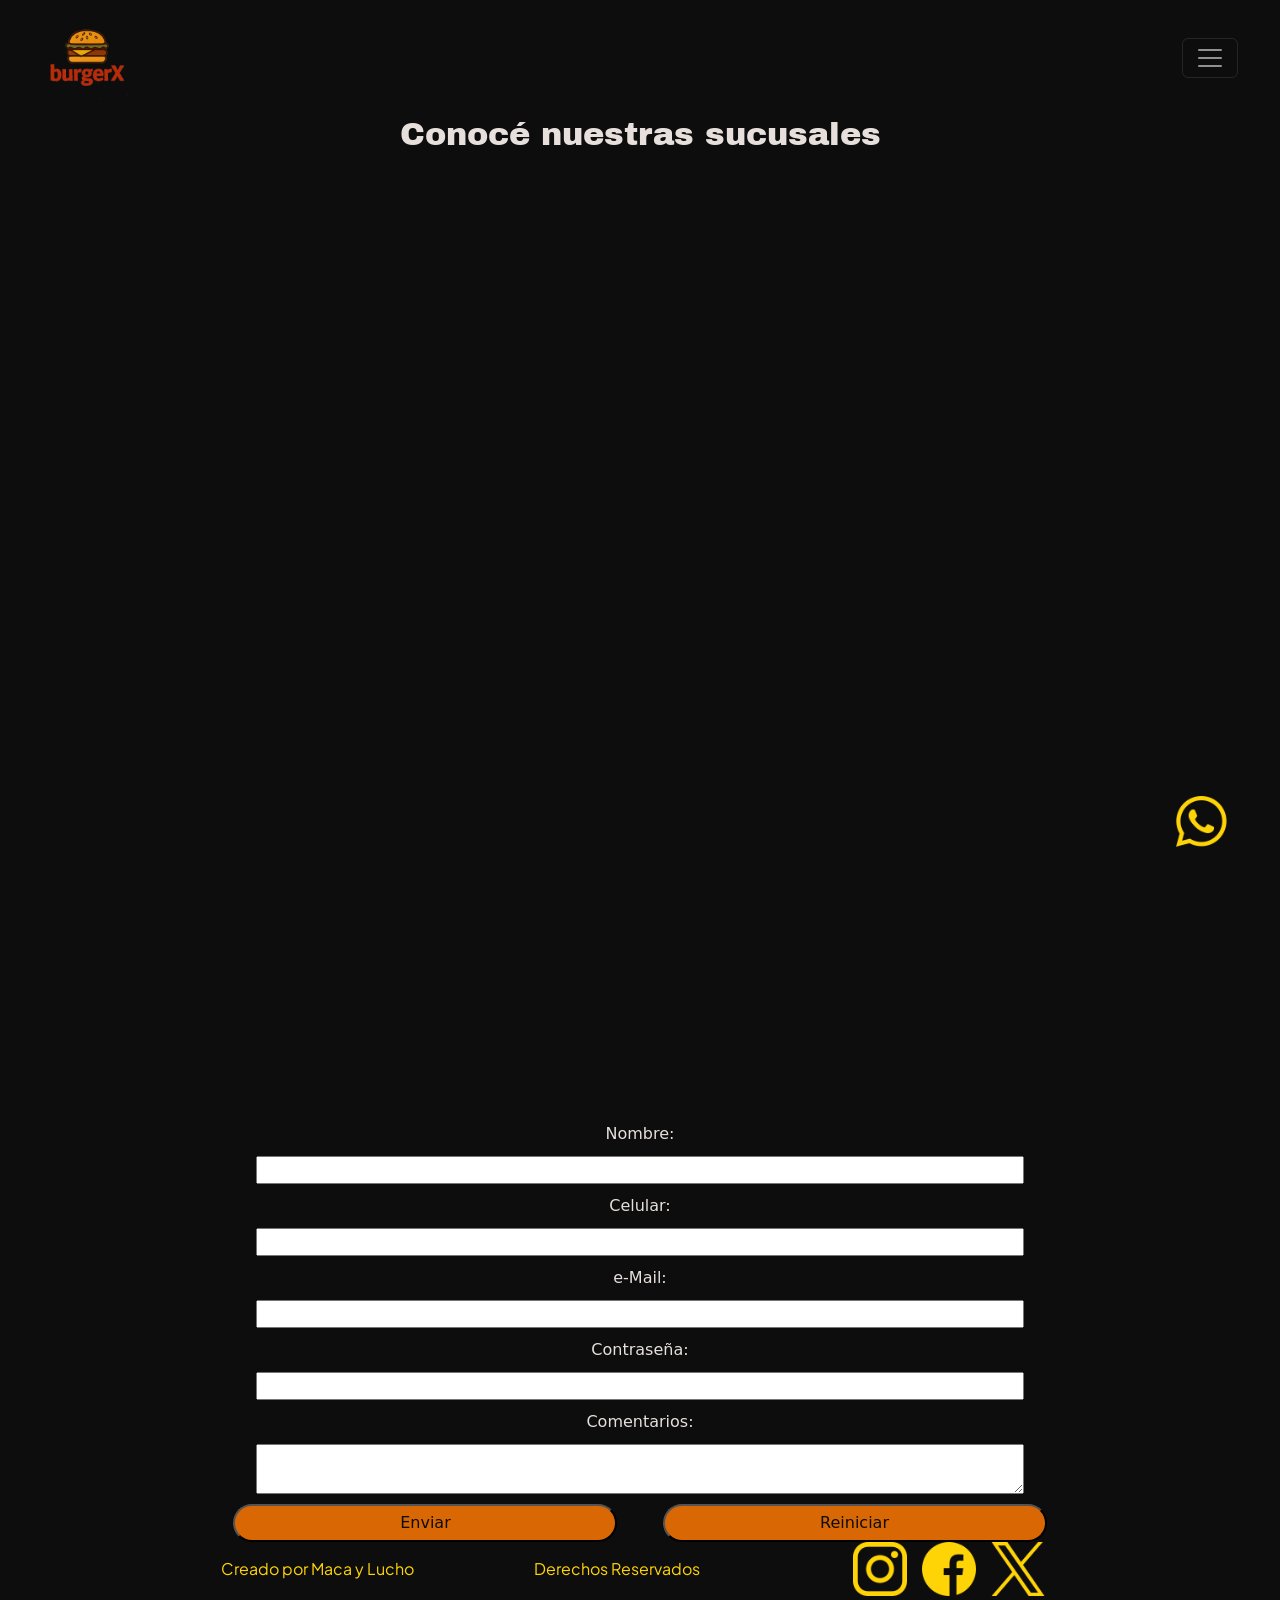
==== pages/contacto.html @ bfa4ffd3 "first commit" ====
<!DOCTYPE html>
<html lang="es">
<head>
    <meta charset="UTF-8">
    <meta name="viewport" content="width=device-width, initial-scale=1.0">
    <title>BurgerX - Contactanos 📲</title>
    <link rel="shortcut icon" href="../assets/imgs/favicon.png" type="image/x-icon">
    <link href="https://cdn.jsdelivr.net/npm/bootstrap@5.3.8/dist/css/bootstrap.min.css" rel="stylesheet" integrity="sha384-sRIl4kxILFvY47J16cr9ZwB07vP4J8+LH7qKQnuqkuIAvNWLzeN8tE5YBujZqJLB" crossorigin="anonymous">
    <link rel="stylesheet" href="../styles/style.css">
</head>
<body>
    <header class="sticky-top">
        <nav class="navbar text-center" data-bs-theme="dark">
            <div class="container-fluid">
                <a class="navbar-brand" href="../index.html">
                    <img src="../assets/imgs/logo.png" alt="Logo de BurgerX" class="logo">
                </a>
                <button class="navbar-toggler" type="button" data-bs-toggle="collapse" data-bs-target="#navbarNav"
                    aria-controls="navbarNav" aria-expanded="false" aria-label="Toggle navigation">
                    <span class="navbar-toggler-icon"></span>
                </button>
                <div class="collapse navbar-collapse" id="navbarNav">
                    <ul class="navbar-nav">
                        <li class="nav-item">
                            <a class="nav-link" href="./menu.html">Menu</a>
                        </li>
                        <li class="nav-item">
                            <a class="nav-link" href="./galeria.html">Galería</a>
                        </li>
                        <li class="nav-item">
                            <a class="nav-link" href="./nosotros.html">Sobre BurgerX</a>
                        </li>
                        <li class="nav-item">
                            <a class="nav-link active" aria-current="page" href="#">Contactanos</a>
                        </li>
                    </ul>
                </div>
            </div>
        </nav>
    </header>

    <main class="main-contacto">
        <h2>Conocé nuestras sucusales</h2>
        <section>
            <iframe src="https://www.google.com/maps/embed?pb=!1m18!1m12!1m3!1d846.1034710304908!2d-64.55880468194479!3d-31.976793934285574!2m3!1f0!2f0!3f0!3m2!1i1024!2i768!4f13.1!3m3!1m2!1s0x95d2b0447c2bd5ff%3A0x3245f2bd7c030f4c!2sPlaza%20Jose%20Hernandez!5e0!3m2!1ses!2sar!4v1779407885916!5m2!1ses!2sar" width="600" height="450" style="border:0;" allowfullscreen="" loading="lazy" referrerpolicy="no-referrer-when-downgrade"></iframe>
            <iframe src="https://www.google.com/maps/embed?pb=!1m14!1m8!1m3!1d13538.263735126608!2d-64.54630713965395!3d-31.97267056802028!3m2!1i1024!2i768!4f13.1!3m3!1m2!1s0x95d2b02fbbf06027%3A0x3f7ae1fed6dd49c4!2sPozo%20Verde%20(Sendero)!5e0!3m2!1ses!2sar!4v1780604034191!5m2!1ses!2sar" width="600" height="450" style="border:0;" allowfullscreen="" loading="lazy" referrerpolicy="no-referrer-when-downgrade"></iframe>
        </section>

        <form action="" class="form">
            <label for="name">Nombre: </label>
            <input type="text" id="name">

            <label for="cel">Celular: </label>
            <input type="number" name="celular" id="cel">

            <label for="email">e-Mail: </label>
            <input type="email" name="email" id="email">

            <label for="pass">Contraseña: </label>
            <input type="password" name="pass" id="pass">
            
            <label for="comments">Comentarios: </label>
            <textarea name="comments" id="comments"></textarea>

            <div>
                <input type="submit" value="Enviar" class="form-btn">
                <input type="reset" value="Reiniciar" class="form-btn">
            </div>
        </form>

    </main>

    <footer>
        <p class="textoChicoCentro">Creado por Maca y Lucho</p>
        <p class="textoChicoCentro">Derechos Reservados</p>
        <nav>
            <ul>
                <li>
                    <a href="https://www.instagram.com/" aria-label="Logo de Instagram" target="_blank">
                        <img src="../assets/logos/instagram.png" alt="Logo de Instagram" title="Instagram" class="rs">
                    </a>
                </li>
                <li>
                    <a href="https://www.facebook.com/" aria-label="Logo de Facebook" target="_blank">
                        <img src="../assets/logos/facebook.png" alt="Logo de Facebook" title="Facebook" class="rs">
                    </a>
                </li>
                <li>
                    <a href="https://www.x.com/" aria-label="Logo de X (Twitter)" target="_blank">
                        <img src="../assets/logos/x.png" alt="Logo de X (Twitter)" title="X (Twitter)" class="rs">
                    </a>
                </li>
                <li>
                    <a href="https://www.web.whatsapp.com" aria-label="Logo de WhatsApp" target="_blank">
                        <img src="../assets/logos/whatsapp.png" alt="Logo de WhatsApp" title="WhatsApp" class="rs wa">
                    </a>
                </li>
            </ul>
        </nav>
    </footer>
    <script src="https://cdn.jsdelivr.net/npm/bootstrap@5.3.8/dist/js/bootstrap.bundle.min.js" integrity="sha384-FKyoEForCGlyvwx9Hj09JcYn3nv7wiPVlz7YYwJrWVcXK/BmnVDxM+D2scQbITxI" crossorigin="anonymous"></script>
</body>
</html>
---- styles/style.css ----
@import url('https://fonts.googleapis.com/css2?family=Archivo+Black&family=Plus+Jakarta+Sans:ital,wght@0,200..800;1,200..800&display=swap');
*{
    margin: 0;
    padding: 0;
    box-sizing: border-box;
}
html{
    font-size: 62,5%;
}
body{
    /* Color de fondo */
    background-color: #0D0D0D;
}
/* Encabezado */
header{
    background-color: #0D0D0D;
    color: #FFD407;
    padding: 0 30px;
}
a{
    color: #FFD407;
    text-decoration: none;
    font-family:  "Plus Jakarta Sans", sans-serif;
    font-size: 1.5rem;
}
ul{ 
    list-style: none;
    display: flex;
    gap: 15px;
}
.logo{
    height: 10vh;
    width: auto;
    grid-column: 1/2;
}
header ul a{
    font-size: 1.5rem;
}
h1, h2, h3, h4{
    font-family: "Archivo Black", sans-serif;
}
h1{
    font-size: 2.5rem;
    grid-column: 3/5;
}
h2{
    font-size: 2rem;
}
h3{
    font-size: 1.5rem;
}
header nav{
    grid-column: 5/7;
}
/* FOOTER */
footer{
    color: #FFD407;
    display: flex;
    justify-content: space-evenly;
    align-items: center;
    padding: 0 100px;
}
.textoChicoCentro{
    font-size: 1rem;
    text-align: center;
}
.rs{
    height: 6vh;
}
.wa{
    position: fixed;
    bottom: 50px;
    right: 50px;
}
/* General */
main{
    color: #E6DFDC;
}
.home{
    display: flex;
    flex-flow: column wrap;
    padding: 50px;
}
.hero{
    display: flex;
}
.hero div{
    gap: 50px;
}
.home-titles{
    display: flex;
    flex-direction: column;
    justify-content: center;
    align-items: center;
    text-align: center;
}
.hero-img{
    width: 30vw;
    height: auto;
}
.home-menu{
    display: flex;
    flex-direction: column;
}
.home-menu div{
    display: flex;
    justify-content: space-around;
    gap: 10px;
}
.home-menu h2{
    align-self: center;
}
p{
    font-family: "Plus Jakarta Sans", sans-serif;
    font-size: 1.5rem;
}
.textoDestacado{
    font-weight: 800;
}
.btnContacto{
    border: white solid 2px;
    padding: 8px;
    border-radius: 10px;
    background-color: #D96704;
    color: #E6DFDC;
}
.conoceMas{
    padding: 8px;
    border-radius: 10px;
    color: #D96704;
}
.img-home-menu{
    width: 15vw;
    height: auto;
}
/* MENU */
.menu-main{
    display: flex;
    flex-direction: column;
    align-items: center;;
}
.menu{
    display: flex;
    flex-wrap: wrap;
    row-gap: 50px;
    padding: 20px;
    justify-content: space-around;
}
.bxcard{
    width: 25vw;
    display: flex;
    flex-direction: column;
    align-items: center;
    justify-content: space-between;
    padding: 20px;
    text-align: center;
    border: 2px solid #FFD407;
    border-radius: 20px;
    gap: 15px;
}
.card-img{
    width: 20vw;
    height: auto;
    border-radius: 25px;
}
.buy-btn{
    padding: 5px;
    border: 2px solid #FFD407;
    border-radius: 10px;
    display: flex;
    align-items: center;
}
.buy{
    width: 3vw;
    height: auto;
}
.rev{
    transform: rotateY(180deg);
}
/* NOSOTROS */
.main-us{
    padding: 50px;
    display: flex;
    flex-direction: column;
    align-items: center;
}
.about{
    padding: 50px;
    display: flex;
    flex-direction: column;
    justify-content: center;
    align-items: center;
    gap: 20px;
    text-align: center;
}
.img-nos{
    width: 50vw;
    height: auto;
    border-radius: 25px;
}
/* CONTACTO */
.main-contacto{
    display: flex;
    flex-direction: column;
    align-items: center;
    gap: 20px;
}
iframe{
    margin: 0 25px;
}
.form{
    display: flex;
    flex-direction: column;
    align-items: center;
    gap: 10px;
}
.form input, .form textarea{
    width: 40vw;
}
.form .form-btn{
    margin: 0 20px;
    width: 10vw;
    padding: 5px;
    background-color: #D96704;
    color: #0D0D0D;
    border-radius: 20px;
}

/* NOTEBOOK */
@media (min-width: 968px) and (max-width: 1400px){
    .hero{
        flex-direction: column;
        align-items: center;
    }
    .hero-img{
        width: 50vw;
    }
    .img-home-menu{
        width: 12vw;
    }
    /* MENU */
    .bxcard{
        width: 30vw;
    }
    .card-img{
        width: 25vw;
    }
    /* NOSOTROS */
    .img-nos{
        width: 75vw;
    }
    /* CONTACTO */
    .main-contacto section{
        display: flex;
        flex-direction: column;
        align-items: center;
        gap: 20px;
    }
    .form{
        width: 70vw;
    }
    .form input, .form textarea{
        width: 60vw;
    }
    .form .form-btn{
        width: 30vw;
    }
}

/* TABLET */
@media (min-width: 568px) and (max-width: 967px){
    footer{
        flex-wrap: wrap;
        padding: 0 50px;
    }
    .rs{
        height: 5vh;
        width: auto;
    }
    /* HOME */
    .home{
        gap: 20px;
    }
    .hero{
        flex-direction: column;
    }
    .hero-img{
        display: none;
    }
    .home-menu div{
        flex-wrap: wrap;
    }
    .img-home-menu{
        width: 25vw;
    }
    /* MENU */
    .bxcard{
        width: 45vw;
    }
    .card-img{
        width: 40vw;
    }
    /* NOSOTROS */
    .main-us{
        padding: 40px;
    }
    .img-nos{
        width: 75vw;
    }
    /* CONTACTO */
    .main-contacto section{
        display: flex;
        flex-direction: column;
        align-items: center;
        gap: 20px;
        order: 2;
    }
    .form{
        order: 1;
        width: 80vw;
    }
    .form input, .form textarea{
        width: 75vw;
    }
    .form .form-btn{
        width: 30vw;
    }
}
/* MOBILE */
@media (min-width: 300px) and (max-width: 567px){
    footer{
        flex-wrap: wrap;
        padding: 0 25px;
    }
    .rs{
        height: 5vh;
        width: auto;
    }
    /* HOME */
    .home{
        gap: 20px;
    }
    .hero{
        flex-direction: column;
    }
    .hero-img{
        display: none;
    }
    .home-menu div{
        flex-direction: column;
        gap: 20px;
        align-items: center;
    }
    .img-home-menu{
        width: 60vw;
    }
    /* MENU */
    .bxcard{
        width: 90vw;
    }
    .card-img{
        width: 75vw;
    }
    /* NOSOTROS */
    .main-us{
        padding: 25px;
    }
    .img-nos{
        width: 75vw;
    }
    /* NOSOTROS */
    .main-contacto section{
        display: flex;
        flex-direction: column;
        align-items: center;
        gap: 20px;
        order: 2;
    }
    /* CONTACTO */
    .main-contacto h2{
        text-align: center;
    }
    .main-contacto section iframe{
        width: 90vw;
        height: 40vh;
    }
    .form{
        order: 1;
        width: 80vw;
    }
    .form input, .form textarea{
        width: 75vw;
    }
    .form .form-btn{
        width: 30vw;
    }
}
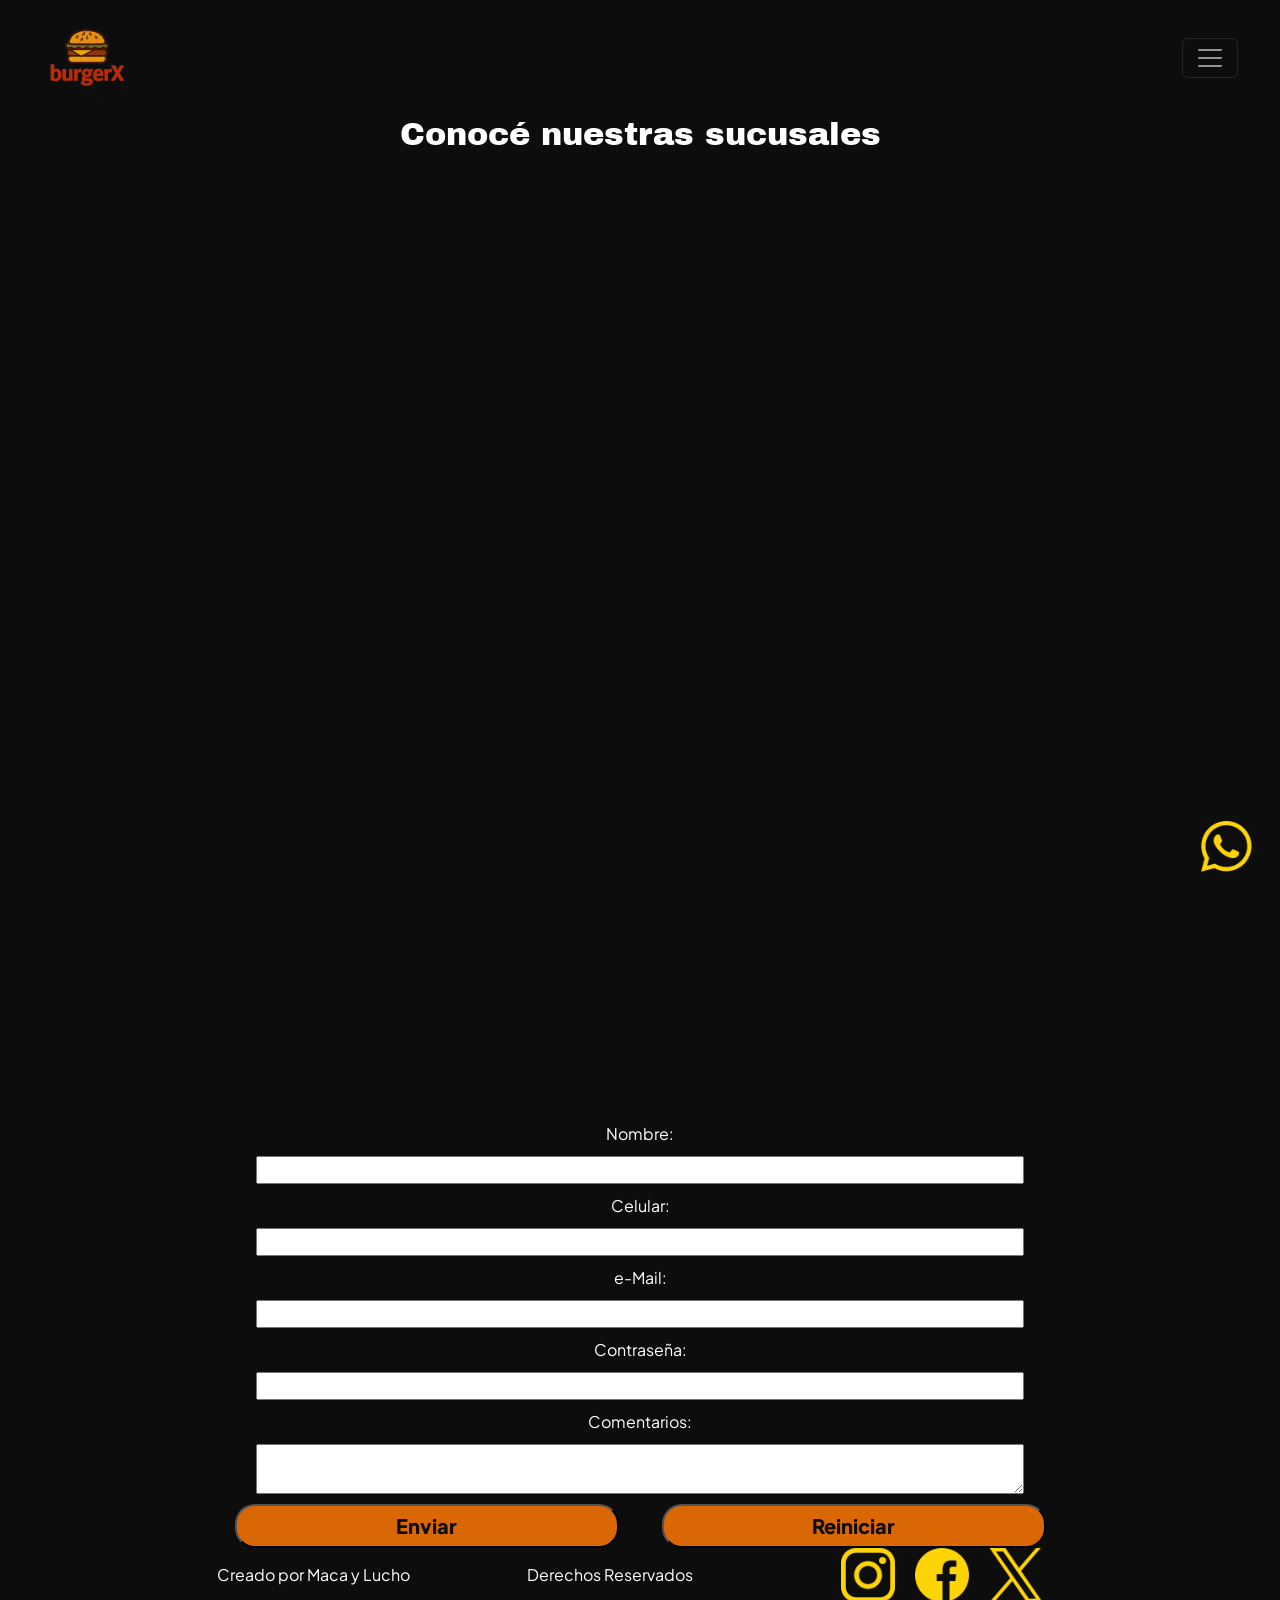
==== commit d4bd1812: "Se agregó SEO a todas las páginas" ====
--- a/pages/contacto.html
+++ b/pages/contacto.html
@@ -3,10 +3,22 @@
 <head>
     <meta charset="UTF-8">
     <meta name="viewport" content="width=device-width, initial-scale=1.0">
-    <title>BurgerX - Contactanos 📲</title>
-    <link rel="shortcut icon" href="../assets/imgs/favicon.png" type="image/x-icon">
     <link href="https://cdn.jsdelivr.net/npm/bootstrap@5.3.8/dist/css/bootstrap.min.css" rel="stylesheet" integrity="sha384-sRIl4kxILFvY47J16cr9ZwB07vP4J8+LH7qKQnuqkuIAvNWLzeN8tE5YBujZqJLB" crossorigin="anonymous">
     <link rel="stylesheet" href="../styles/style.css">
+    <!-- SEO -->
+    <title>Contacto | BurgerX - Consultas, Reservas y Pedidos</title>
+    <link rel="shortcut icon" href="../assets/imgs/favicon.png" type="image/x-icon">
+    
+    <meta name="keywords" content="BurgerX, contacto BurgerX, hamburguesería, restaurante de hamburguesas, consultas BurgerX, reservas, pedidos, atención al cliente, hamburguesas artesanales, comida rápida, fast food, ubicación BurgerX, formulario de contacto">
+    <meta name="description" content="Contactate con BurgerX para realizar consultas, reservas o pedidos. Estamos listos para ayudarte y brindarte la mejor experiencia con nuestras hamburguesas artesanales y atención personalizada.">    
+    <meta name="owner" content="Maca Rodri">
+    <meta name="author" content="Lucho Stani">
+    
+    <!-- OPEN GRAPH -->
+    <meta name="og:title" content="Contacto | BurgerX - Consultas, Reservas y Pedidos">
+    <meta name="og:description" content="Contactate con BurgerX para realizar consultas, reservas o pedidos. Estamos listos para ayudarte y brindarte la mejor experiencia con nuestras hamburguesas artesanales y atención personalizada.">
+    <meta name="og:url" content="https://lucjanstaniszew.github.io/BurgerX/">
+    <meta name="og:image" content="https://raw.githubusercontent.com/LucjanStaniszew/BurgerX/refs/heads/main/assets/imgs/logo.png">
 </head>
 <body>
     <header class="sticky-top">
--- a/styles/style.css
+++ b/styles/style.css
@@ -1,397 +1,451 @@
-@import url('https://fonts.googleapis.com/css2?family=Archivo+Black&family=Plus+Jakarta+Sans:ital,wght@0,200..800;1,200..800&display=swap');
-*{
-    margin: 0;
-    padding: 0;
-    box-sizing: border-box;
-}
-html{
-    font-size: 62,5%;
-}
-body{
-    /* Color de fondo */
-    background-color: #0D0D0D;
-}
-/* Encabezado */
-header{
-    background-color: #0D0D0D;
-    color: #FFD407;
-    padding: 0 30px;
-}
-a{
-    color: #FFD407;
-    text-decoration: none;
-    font-family:  "Plus Jakarta Sans", sans-serif;
-    font-size: 1.5rem;
-}
-ul{ 
-    list-style: none;
+@import url("https://fonts.googleapis.com/css2?family=Archivo+Black&family=Plus+Jakarta+Sans:ital,wght@0,200..800;1,200..800&display=swap");
+* {
+  margin: 0;
+  padding: 0;
+  box-sizing: border-box;
+  font-size: 62, 5%;
+  font-family: "Plus Jakarta Sans", sans-serif;
+  color: white;
+}
+
+body {
+  background-color: #0D0D0D;
+}
+
+h1, h2, h3, h4, h5, h6 {
+  font-family: "Archivo Black", sans-serif;
+}
+
+h1 {
+  font-size: 2.5rem;
+}
+
+h2 {
+  font-size: 2rem;
+}
+
+h3 {
+  font-size: 1.5rem;
+}
+
+.main-us .about, .home .hero div .home-titles {
+  display: flex;
+  justify-content: center;
+  align-items: center;
+}
+
+header {
+  background-color: #0D0D0D;
+  color: #FFD407;
+  padding: 0 30px;
+}
+header nav div a {
+  color: #FFD407;
+  text-decoration: none;
+  font-size: 1.5rem;
+}
+header nav div a .logo {
+  height: 10vh;
+  width: auto;
+}
+header nav div div ul {
+  list-style: none;
+  display: flex;
+  gap: 15px;
+}
+
+footer {
+  color: #FFD407;
+  display: flex;
+  flex-direction: row;
+  flex-wrap: nowrap;
+  justify-content: space-evenly;
+  align-items: center;
+  gap: 0;
+  padding: 0 100px;
+}
+footer .textoChicoCentro {
+  font-size: 1rem;
+  text-align: center;
+}
+footer nav ul {
+  display: flex;
+  flex-direction: row;
+  flex-wrap: nowrap;
+  justify-content: start;
+  align-items: start;
+  gap: 20px;
+  list-style: none;
+}
+footer nav ul li a .rs {
+  height: 6vh;
+  width: auto;
+}
+footer nav ul li a .wa {
+  position: fixed;
+  right: 25px;
+  bottom: 25px;
+}
+@media (min-width: 568px) and (max-width: 967px) {
+  footer {
+    flex-wrap: wrap;
+    padding: 0 50px;
+  }
+  footer nav ul li a .rs {
+    height: 5vh;
+  }
+}
+@media (min-width: 300px) and (max-width: 567px) {
+  footer {
+    flex-wrap: wrap;
+    padding: 0 25px;
+  }
+  footer nav ul li a .rs {
+    height: 5vh;
+  }
+}
+
+.home {
+  display: flex;
+  flex-direction: column;
+  flex-wrap: wrap;
+  justify-content: start;
+  align-items: center;
+  gap: 0;
+  padding: 50px;
+}
+.home .hero {
+  display: flex;
+}
+.home .hero div {
+  gap: 50px;
+}
+.home .hero div .home-titles {
+  flex-direction: column;
+  text-align: center;
+}
+.home .hero div .home-titles .texto-destacado {
+  font-weight: 800;
+  font-size: 1.5rem;
+}
+.home .hero div .home-titles div {
+  font-size: 1.5rem;
+}
+.home .hero div .home-titles div .btnContacto {
+  border: white solid 2px;
+  padding: 8px;
+  border-radius: 10px;
+  background-color: #D96704;
+  color: #E6DFDC;
+  text-decoration: none;
+}
+.home .hero div .home-titles div .conoceMas {
+  padding: 8px;
+  border-radius: 10px;
+  color: #D96704;
+  text-decoration: none;
+}
+.home .hero .hero-img {
+  width: 30vw;
+  height: auto;
+}
+.home .home-menu {
+  display: flex;
+  flex-direction: column;
+  flex-wrap: nowrap;
+  justify-content: start;
+  align-items: start;
+  gap: 0;
+}
+.home .home-menu h2 {
+  align-self: center;
+}
+.home .home-menu div {
+  display: flex;
+  flex-direction: row;
+  flex-wrap: nowrap;
+  justify-content: space-around;
+  align-items: start;
+  gap: 10px;
+}
+.home .home-menu div .img-home-menu {
+  width: 15vw;
+  height: auto;
+}
+@media (min-width: 968px) and (max-width: 1400px) {
+  .home .hero {
+    flex-direction: column;
+    align-items: center;
+  }
+  .home .hero .hero-img {
+    width: 50vw;
+  }
+  .home .home-menu div .img-home-menu {
+    width: 12vw;
+  }
+}
+@media (min-width: 568px) and (max-width: 967px) {
+  .home {
+    gap: 20px;
+  }
+  .home .hero {
+    flex-direction: column;
+  }
+  .home .hero .hero-img {
+    display: none;
+  }
+  .home .home-menu div {
+    flex-wrap: wrap;
+  }
+  .home .home-menu div .img-home-menu {
+    width: 25vw;
+  }
+}
+@media (min-width: 300px) and (max-width: 567px) {
+  .home {
+    gap: 20px;
+  }
+  .home .hero {
+    flex-direction: column;
+  }
+  .home .hero .hero-img {
+    display: none;
+  }
+  .home .home-menu div {
+    flex-direction: column;
+    gap: 20px;
+    align-items: center;
+  }
+  .home .home-menu div .img-home-menu {
+    width: 60vw;
+  }
+}
+
+.menu-main {
+  display: flex;
+  flex-direction: column;
+  flex-wrap: nowrap;
+  justify-content: start;
+  align-items: center;
+  gap: 0;
+}
+.menu-main .menu {
+  display: flex;
+  flex-direction: row;
+  flex-wrap: wrap;
+  justify-content: space-around;
+  align-items: start;
+  gap: 50px;
+  padding: 20px;
+}
+.menu-main .menu .bxcard {
+  width: 25vw;
+  display: flex;
+  flex-direction: column;
+  flex-wrap: nowrap;
+  justify-content: space-between;
+  align-items: center;
+  gap: 15px;
+  padding: 20px;
+  text-align: center;
+  border: 2px solid #FFD407;
+  border-radius: 20px;
+}
+.menu-main .menu .bxcard .card-img {
+  width: 20vw;
+  height: auto;
+  border-radius: 25px;
+}
+.menu-main .menu .bxcard .buy-btn {
+  color: #FFD407;
+  font-size: 1.5rem;
+  text-decoration: none;
+  padding: 5px;
+  border: 2px solid #FFD407;
+  border-radius: 10px;
+  display: flex;
+  flex-direction: row;
+  flex-wrap: nowrap;
+  justify-content: start;
+  align-items: center;
+  gap: 0;
+}
+.menu-main .menu .bxcard .buy-btn .buy {
+  width: 3vw;
+  height: auto;
+}
+.menu-main .menu .bxcard .buy-btn .rev {
+  transform: rotateY(180deg);
+}
+@media (min-width: 968px) and (max-width: 1400px) {
+  .menu-main .menu .bxcard {
+    width: 30vw;
+  }
+  .menu-main .menu .bxcard .card-img {
+    width: 25vw;
+  }
+}
+@media (min-width: 568px) and (max-width: 967px) {
+  .menu-main .menu .bxcard {
+    width: 45vw;
+  }
+  .menu-main .menu .bxcard .card-img {
+    width: 40vw;
+  }
+}
+@media (min-width: 300px) and (max-width: 567px) {
+  .menu-main .menu .bxcard {
+    width: 90vw;
+  }
+  .menu-main .menu .bxcard .card-img {
+    width: 75vw;
+  }
+}
+
+.main-us {
+  padding: 50px;
+  display: flex;
+  flex-direction: column;
+  flex-wrap: nowrap;
+  justify-content: start;
+  align-items: center;
+  gap: 0;
+}
+.main-us .about {
+  padding: 50px;
+  flex-direction: column;
+  gap: 20px;
+  text-align: center;
+}
+.main-us .about .img-nos {
+  width: 50vw;
+  height: auto;
+  border-radius: 25px;
+}
+@media (min-width: 968px) and (max-width: 1400px) {
+  .main-us .about .img-nos {
+    width: 75vw;
+  }
+}
+.main-us .about p {
+  font-size: 1.25rem;
+}
+@media (min-width: 568px) and (max-width: 967px) {
+  .main-us {
+    padding: 40px;
+  }
+  .main-us .about .img-nos {
+    width: 75vw;
+  }
+}
+@media (min-width: 300px) and (max-width: 567px) {
+  .main-us {
+    padding: 25px;
+  }
+  .main-us .about .img-nos {
+    width: 75vw;
+  }
+}
+
+.main-contacto {
+  display: flex;
+  flex-direction: column;
+  flex-wrap: nowrap;
+  justify-content: start;
+  align-items: center;
+  gap: 20px;
+}
+.main-contacto section iframe {
+  margin: 0 25px;
+}
+.main-contacto .form {
+  display: flex;
+  flex-direction: column;
+  flex-wrap: nowrap;
+  justify-content: start;
+  align-items: center;
+  gap: 10px;
+}
+.main-contacto .form input, .main-contacto .form textarea {
+  width: 40vw;
+}
+.main-contacto .form div .form-btn {
+  margin: 0 20px;
+  width: 10vw;
+  padding: 5px;
+  background-color: #D96704;
+  color: #0D0D0D;
+  font-weight: 800;
+  font-size: 1.25rem;
+  border-radius: 20px;
+}
+@media (min-width: 968px) and (max-width: 1400px) {
+  .main-contacto section {
     display: flex;
-    gap: 15px;
-}
-.logo{
-    height: 10vh;
-    width: auto;
-    grid-column: 1/2;
-}
-header ul a{
-    font-size: 1.5rem;
-}
-h1, h2, h3, h4{
-    font-family: "Archivo Black", sans-serif;
-}
-h1{
-    font-size: 2.5rem;
-    grid-column: 3/5;
-}
-h2{
-    font-size: 2rem;
-}
-h3{
-    font-size: 1.5rem;
-}
-header nav{
-    grid-column: 5/7;
-}
-/* FOOTER */
-footer{
-    color: #FFD407;
+    flex-direction: column;
+    flex-wrap: nowrap;
+    justify-content: start;
+    align-items: center;
+    gap: 20px;
+  }
+  .main-contacto .form {
+    width: 70vw;
+  }
+  .main-contacto .form input, .main-contacto .form textarea {
+    width: 60vw;
+  }
+  .main-contacto .form div .form-btn {
+    width: 30vw;
+  }
+}
+@media (min-width: 568px) and (max-width: 967px) {
+  .main-contacto section {
     display: flex;
-    justify-content: space-evenly;
+    flex-direction: column;
+    flex-wrap: nowrap;
+    justify-content: start;
     align-items: center;
-    padding: 0 100px;
-}
-.textoChicoCentro{
-    font-size: 1rem;
+    gap: 20px;
+    order: 2;
+  }
+  .main-contacto .form {
+    order: 1;
+    width: 80vw;
+  }
+  .main-contacto .form input, .main-contacto .form textarea {
+    width: 75vw;
+  }
+  .main-contacto .form div .form-btn {
+    width: 30vw;
+  }
+}
+@media (min-width: 300px) and (max-width: 567px) {
+  .main-contacto h2 {
     text-align: center;
-}
-.rs{
-    height: 6vh;
-}
-.wa{
-    position: fixed;
-    bottom: 50px;
-    right: 50px;
-}
-/* General */
-main{
-    color: #E6DFDC;
-}
-.home{
+  }
+  .main-contacto section {
     display: flex;
-    flex-flow: column wrap;
-    padding: 50px;
-}
-.hero{
-    display: flex;
-}
-.hero div{
-    gap: 50px;
-}
-.home-titles{
-    display: flex;
-    flex-direction: column;
-    justify-content: center;
+    flex-direction: column;
+    flex-wrap: nowrap;
+    justify-content: start;
     align-items: center;
-    text-align: center;
-}
-.hero-img{
+    gap: 20px;
+    order: 2;
+  }
+  .main-contacto section iframe {
+    width: 90vw;
+    height: 40vh;
+  }
+  .main-contacto .form {
+    order: 1;
+    width: 80vw;
+  }
+  .main-contacto .form input, .main-contacto .form textarea {
+    width: 75vw;
+  }
+  .main-contacto .form div .form-btn {
     width: 30vw;
-    height: auto;
-}
-.home-menu{
-    display: flex;
-    flex-direction: column;
-}
-.home-menu div{
-    display: flex;
-    justify-content: space-around;
-    gap: 10px;
-}
-.home-menu h2{
-    align-self: center;
-}
-p{
-    font-family: "Plus Jakarta Sans", sans-serif;
-    font-size: 1.5rem;
-}
-.textoDestacado{
-    font-weight: 800;
-}
-.btnContacto{
-    border: white solid 2px;
-    padding: 8px;
-    border-radius: 10px;
-    background-color: #D96704;
-    color: #E6DFDC;
-}
-.conoceMas{
-    padding: 8px;
-    border-radius: 10px;
-    color: #D96704;
-}
-.img-home-menu{
-    width: 15vw;
-    height: auto;
-}
-/* MENU */
-.menu-main{
-    display: flex;
-    flex-direction: column;
-    align-items: center;;
-}
-.menu{
-    display: flex;
-    flex-wrap: wrap;
-    row-gap: 50px;
-    padding: 20px;
-    justify-content: space-around;
-}
-.bxcard{
-    width: 25vw;
-    display: flex;
-    flex-direction: column;
-    align-items: center;
-    justify-content: space-between;
-    padding: 20px;
-    text-align: center;
-    border: 2px solid #FFD407;
-    border-radius: 20px;
-    gap: 15px;
-}
-.card-img{
-    width: 20vw;
-    height: auto;
-    border-radius: 25px;
-}
-.buy-btn{
-    padding: 5px;
-    border: 2px solid #FFD407;
-    border-radius: 10px;
-    display: flex;
-    align-items: center;
-}
-.buy{
-    width: 3vw;
-    height: auto;
-}
-.rev{
-    transform: rotateY(180deg);
-}
-/* NOSOTROS */
-.main-us{
-    padding: 50px;
-    display: flex;
-    flex-direction: column;
-    align-items: center;
-}
-.about{
-    padding: 50px;
-    display: flex;
-    flex-direction: column;
-    justify-content: center;
-    align-items: center;
-    gap: 20px;
-    text-align: center;
-}
-.img-nos{
-    width: 50vw;
-    height: auto;
-    border-radius: 25px;
-}
-/* CONTACTO */
-.main-contacto{
-    display: flex;
-    flex-direction: column;
-    align-items: center;
-    gap: 20px;
-}
-iframe{
-    margin: 0 25px;
-}
-.form{
-    display: flex;
-    flex-direction: column;
-    align-items: center;
-    gap: 10px;
-}
-.form input, .form textarea{
-    width: 40vw;
-}
-.form .form-btn{
-    margin: 0 20px;
-    width: 10vw;
-    padding: 5px;
-    background-color: #D96704;
-    color: #0D0D0D;
-    border-radius: 20px;
-}
-
-/* NOTEBOOK */
-@media (min-width: 968px) and (max-width: 1400px){
-    .hero{
-        flex-direction: column;
-        align-items: center;
-    }
-    .hero-img{
-        width: 50vw;
-    }
-    .img-home-menu{
-        width: 12vw;
-    }
-    /* MENU */
-    .bxcard{
-        width: 30vw;
-    }
-    .card-img{
-        width: 25vw;
-    }
-    /* NOSOTROS */
-    .img-nos{
-        width: 75vw;
-    }
-    /* CONTACTO */
-    .main-contacto section{
-        display: flex;
-        flex-direction: column;
-        align-items: center;
-        gap: 20px;
-    }
-    .form{
-        width: 70vw;
-    }
-    .form input, .form textarea{
-        width: 60vw;
-    }
-    .form .form-btn{
-        width: 30vw;
-    }
-}
-
-/* TABLET */
-@media (min-width: 568px) and (max-width: 967px){
-    footer{
-        flex-wrap: wrap;
-        padding: 0 50px;
-    }
-    .rs{
-        height: 5vh;
-        width: auto;
-    }
-    /* HOME */
-    .home{
-        gap: 20px;
-    }
-    .hero{
-        flex-direction: column;
-    }
-    .hero-img{
-        display: none;
-    }
-    .home-menu div{
-        flex-wrap: wrap;
-    }
-    .img-home-menu{
-        width: 25vw;
-    }
-    /* MENU */
-    .bxcard{
-        width: 45vw;
-    }
-    .card-img{
-        width: 40vw;
-    }
-    /* NOSOTROS */
-    .main-us{
-        padding: 40px;
-    }
-    .img-nos{
-        width: 75vw;
-    }
-    /* CONTACTO */
-    .main-contacto section{
-        display: flex;
-        flex-direction: column;
-        align-items: center;
-        gap: 20px;
-        order: 2;
-    }
-    .form{
-        order: 1;
-        width: 80vw;
-    }
-    .form input, .form textarea{
-        width: 75vw;
-    }
-    .form .form-btn{
-        width: 30vw;
-    }
-}
-/* MOBILE */
-@media (min-width: 300px) and (max-width: 567px){
-    footer{
-        flex-wrap: wrap;
-        padding: 0 25px;
-    }
-    .rs{
-        height: 5vh;
-        width: auto;
-    }
-    /* HOME */
-    .home{
-        gap: 20px;
-    }
-    .hero{
-        flex-direction: column;
-    }
-    .hero-img{
-        display: none;
-    }
-    .home-menu div{
-        flex-direction: column;
-        gap: 20px;
-        align-items: center;
-    }
-    .img-home-menu{
-        width: 60vw;
-    }
-    /* MENU */
-    .bxcard{
-        width: 90vw;
-    }
-    .card-img{
-        width: 75vw;
-    }
-    /* NOSOTROS */
-    .main-us{
-        padding: 25px;
-    }
-    .img-nos{
-        width: 75vw;
-    }
-    /* NOSOTROS */
-    .main-contacto section{
-        display: flex;
-        flex-direction: column;
-        align-items: center;
-        gap: 20px;
-        order: 2;
-    }
-    /* CONTACTO */
-    .main-contacto h2{
-        text-align: center;
-    }
-    .main-contacto section iframe{
-        width: 90vw;
-        height: 40vh;
-    }
-    .form{
-        order: 1;
-        width: 80vw;
-    }
-    .form input, .form textarea{
-        width: 75vw;
-    }
-    .form .form-btn{
-        width: 30vw;
-    }
-}+  }
+}
+
+/*# sourceMappingURL=style.css.map */
